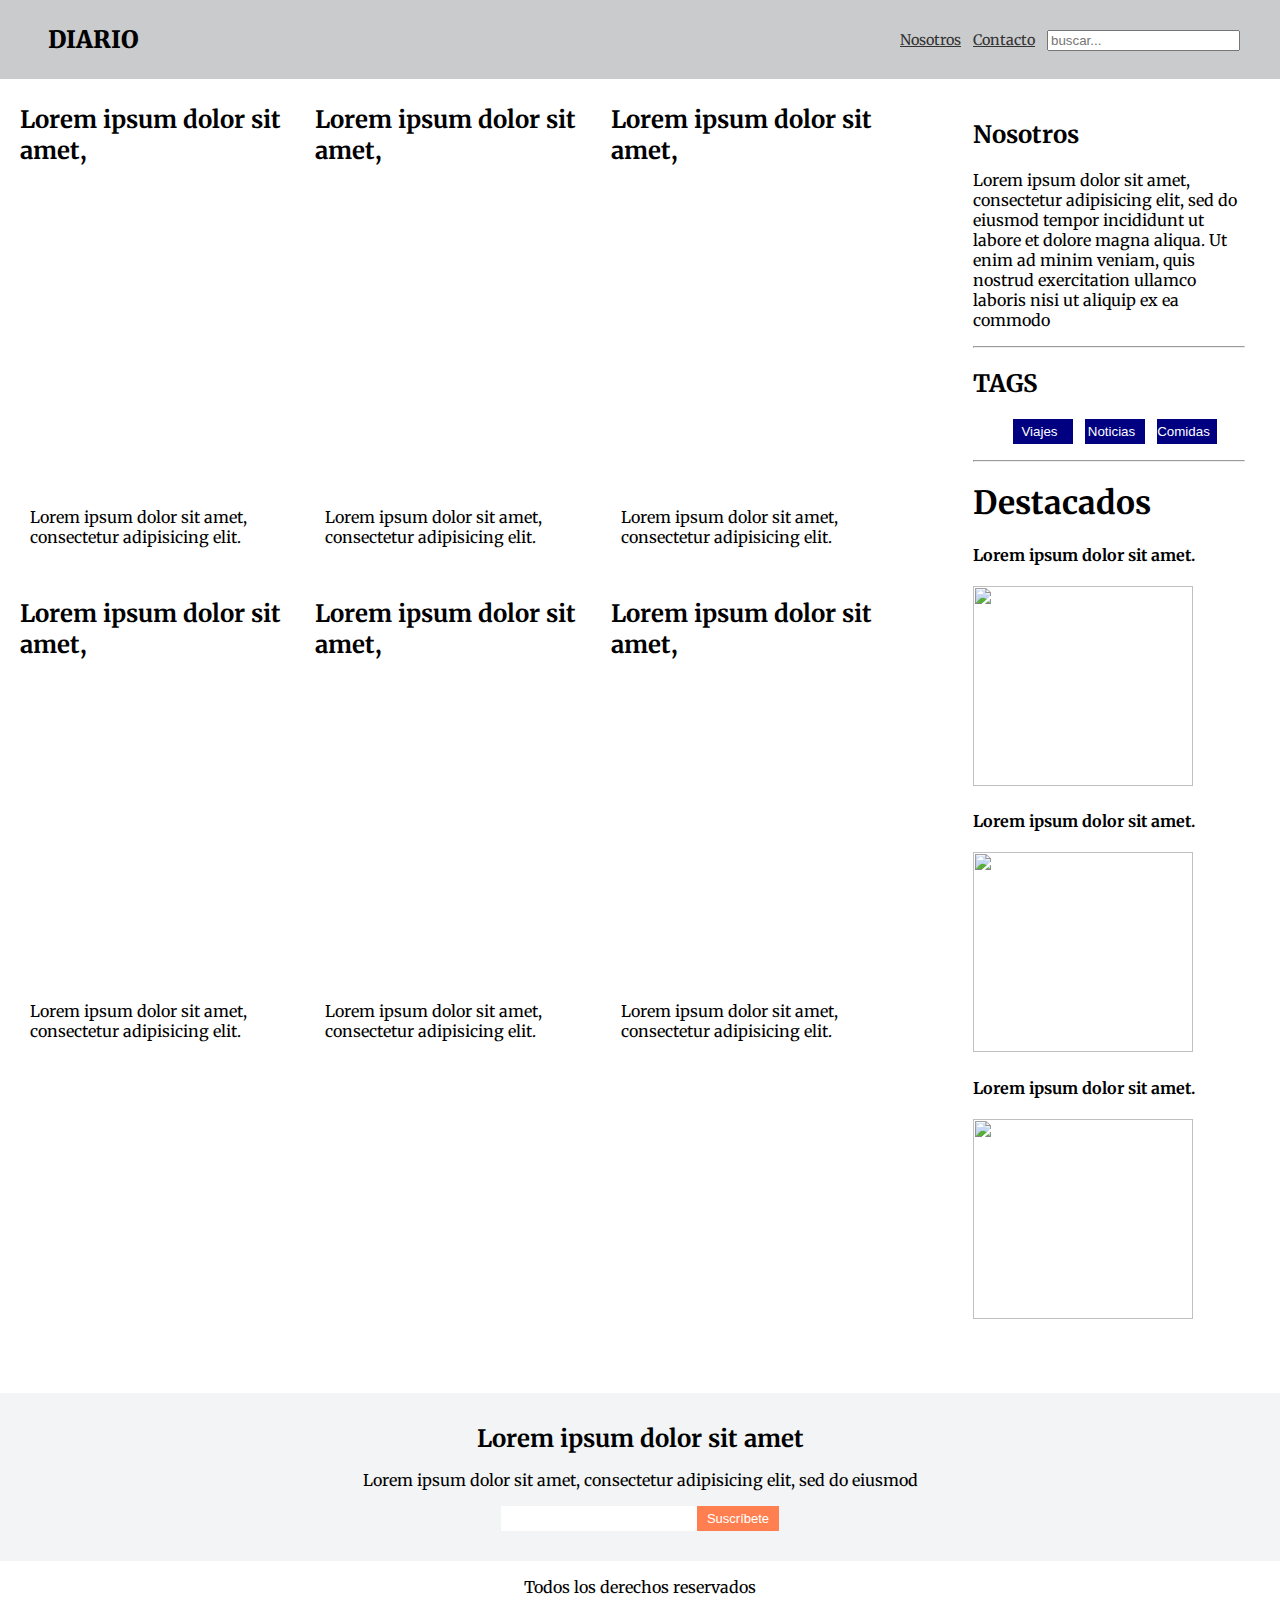
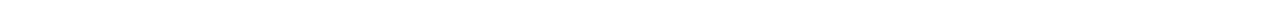
==== index.html @ 0bb25179 "revista" ====
<!DOCTYPE html>
<html lang="en">

<head>
    <meta charset="UTF-8">
    <meta name="viewport" content="width=device-width, initial-scale=1.0">
    <meta http-equiv="X-UA-Compatible" content="ie=edge">
    <title>Revista</title>
    <link href="/sass/css/style.css" rel="stylesheet">
</head>

<body>
    <nav>
        <h3>Diario</h3>
        <ul class="nav__menu">
            <li><a class="d-none d-md-block" href="">Nosotros</a></li>
            <li><a href="">Contacto</a></li>
            <li><input class="input-menu" type="text" name="buscar" placeholder="buscar..." /></li>
        </ul>
    </nav>
    <div class="contenedor row">
        <main class="col-12 col-md-9">
            <div class="lista__noticias">


                <div class="noticia">
                    <div class="cabecera">
                        <h2>
                            Lorem ipsum dolor sit amet,
                        </h2>
                    </div>
                    <div class="cuerpo">
                        <div class="noticia__img"></div>
                        <!-- <img src="https://picsum.photos/200/300?random=1" /> -->
                        <p>
                            Lorem ipsum dolor sit amet, consectetur adipisicing elit.
                        </p>
                    </div>
                </div>

                <div class="noticia">
                    <div class="cabecera">
                        <h2>
                            Lorem ipsum dolor sit amet,
                        </h2>
                    </div>
                    <div class="cuerpo">
                        <div class="noticia__img"></div>
                        <!-- <img src="https://picsum.photos/200/300?random=1" /> -->
                        <p>
                            Lorem ipsum dolor sit amet, consectetur adipisicing elit.
                        </p>
                    </div>
                </div>

                <div class="noticia">
                    <div class="cabecera">
                        <h2>
                            Lorem ipsum dolor sit amet,
                        </h2>
                    </div>
                    <div class="cuerpo">
                        <div class="noticia__img"></div>
                        <!-- <img src="https://picsum.photos/200/300?random=1" /> -->
                        <p>
                            Lorem ipsum dolor sit amet, consectetur adipisicing elit.
                        </p>
                    </div>
                </div>

                <div class="noticia">
                    <div class="cabecera">
                        <h2>
                            Lorem ipsum dolor sit amet,
                        </h2>
                    </div>
                    <div class="cuerpo">
                        <div class="noticia__img"></div>
                        <!-- <img src="https://picsum.photos/200/300?random=1" /> -->
                        <p>
                            Lorem ipsum dolor sit amet, consectetur adipisicing elit.
                        </p>
                    </div>
                </div>

                <div class="noticia">
                    <div class="cabecera">
                        <h2>
                            Lorem ipsum dolor sit amet,
                        </h2>
                    </div>
                    <div class="cuerpo">
                        <div class="noticia__img"></div>
                        <!-- <img src="https://picsum.photos/200/300?random=1" /> -->
                        <p>
                            Lorem ipsum dolor sit amet, consectetur adipisicing elit.
                        </p>
                    </div>
                </div>

                <div class="noticia">
                    <div class="cabecera">
                        <h2>
                            Lorem ipsum dolor sit amet,
                        </h2>
                    </div>
                    <div class="cuerpo">
                        <div class="noticia__img"></div>
                        <!-- <img src="https://picsum.photos/200/300?random=1" /> -->
                        <p>
                            Lorem ipsum dolor sit amet, consectetur adipisicing elit.
                        </p>
                    </div>
                </div>
            </div>

        </main>

        <aside class="listado__izquierdo col-12 col-md-3 d-none d-md-block">
            <div class="listado">
                <h2>Nosotros</h2>
            <p>Lorem ipsum dolor sit amet, consectetur adipisicing elit, sed do eiusmod tempor incididunt ut labore et dolore magna aliqua. Ut enim ad minim veniam, quis nostrud exercitation ullamco laboris nisi ut aliquip ex ea commodo</p>
            </div>
            <hr>
            <div class="tag">
                <h2>TAGS</h2>
                <ul>
                    <li><button class="btn">Viajes</button></li> 
                    <li><button class="btn">Noticias</button></li>
                    <li><button class="btn">Comidas</button></li>
                </ul>
                <hr>
            </div>
            <div class="noticias-destacadas">
                <h1>Destacados </h1>
                <div class="item">
                    <h4>Lorem ipsum dolor sit amet.</h4>
                    <img src="https://picsum.photos/200/200?random=7" />
                </div>
                <div class="item">
                    <h4>Lorem ipsum dolor sit amet.</h4>
                    <img src="https://picsum.photos/200/200?random=8" />
                </div>
                <div class="item">
                    <h4>Lorem ipsum dolor sit amet.</h4>
                    <img src="https://picsum.photos/200/200?random=9" />
                </div>
            </div>
           
        </div>
        <div class="col-12 newsletter">
            <h2>Lorem ipsum dolor sit amet</h2>
            <p>Lorem ipsum dolor sit amet, consectetur adipisicing elit, sed do eiusmod</p>
            <div class="group">
                <input type="text" name=""><button>Suscríbete</button>
            </div>
        </div>
        <div class="col-12 footer">
            <p>Todos los derechos reservados</p>
        </div>

        </aside>

       
    </div>
</body>

</html>
---- sass/css/style.css ----
@charset "UTF-8";
@import url("https://fonts.googleapis.com/css?family=Merriweather:300,400,900&display=swap");
body {
  margin: 0;
  padding: 0;
  box-sizing: border-box; }

body {
  font-family: 'Merriweather', serif;
  font-size: 1rem; }

nav {
  background-color: #cacbcc;
  display: flex;
  justify-content: space-between;
  align-items: center;
  padding: 0 3rem; }

.input-menu {
  width: 100%; }

h3 {
  font-size: 1.5rem;
  font-weight: 900;
  text-transform: uppercase; }

li {
  display: inline-block;
  padding-right: 0.5rem; }
  li a {
    text-decoration: none;
    font-size: 0.9rem;
    color: #333;
    text-decoration: underline; }
    li a:hover {
      color: darkorange; }
  li:last-child {
    padding-right: 0; }

.contenedor {
  margin-left: auto;
  margin-right: auto;
  padding-left: 15px;
  padding-right: 15px; }

.row {
  display: grid;
  grid-template-columns: repeat(12, 1fr); }

.d-none {
  display: none; }

.d-block {
  display: block; }

/* COLUMNAS
/*==========================================================================*/
/*columnas smartphone*/
.col-12 {
  grid-column: span 12; }

.col-11 {
  grid-column: span 11; }

.col-10 {
  grid-column: span 10; }

.col-9 {
  grid-column: span 9; }

.col-8 {
  grid-column: span 8; }

.col-7 {
  grid-column: span 7; }

.col-6 {
  grid-column: span 6; }

.col-5 {
  grid-column: span 5; }

.col-4 {
  grid-column: span 4; }

.col-3 {
  grid-column: span 3; }

.col-2 {
  grid-column: span 2; }

.col-1 {
  grid-column: span 1; }

/* MEDIA QUERIES*/
/*desde 576px hasta 767 */
@media (min-width: 576px) {
  ​
  .d-sm-none {
    display: none; }

  .d-sm-block {
    display: block; }

  .col-sm-12 {
    grid-column: span 12; }

  .col-sm-11 {
    grid-column: span 11; }

  .col-sm-10 {
    grid-column: span 10; }

  .col-sm-9 {
    grid-column: span 9; }

  .col-sm-8 {
    grid-column: span 8; }

  .col-sm-7 {
    grid-column: span 7; }

  .col-sm-6 {
    grid-column: span 6; }

  .col-sm-5 {
    grid-column: span 5; }

  .col-sm-4 {
    grid-column: span 4; }

  .col-sm-3 {
    grid-column: span 3; }

  .col-sm-2 {
    grid-column: span 2; }

  .col-sm-1 {
    grid-column: span 1; } }
/*MD desde 768px hasta 991px*/
@media (min-width: 768px) {
  .d-md-none {
    display: none; }

  .d-md-block {
    display: block; }

  .col-md-12 {
    grid-column: span 12; }

  .col-md-11 {
    grid-column: span 11; }

  .col-md-10 {
    grid-column: span 10; }

  .col-md-9 {
    grid-column: span 9; }

  .col-md-8 {
    grid-column: span 8; }

  .col-md-7 {
    grid-column: span 7; }

  .col-md-6 {
    grid-column: span 6; }

  .col-md-5 {
    grid-column: span 5; }

  .col-md-4 {
    grid-column: span 4; }

  .col-md-3 {
    grid-column: span 3; }

  .col-md-2 {
    grid-column: span 2; }

  .col-md-1 {
    grid-column: span 1; } }
/*DESDE 992 HASTA 1199*/
@media (min-width: 992px) {
  .d-lg-none {
    display: none; }

  .d-lg-block {
    display: block; }

  .col-lg-12 {
    grid-column: span 12; }

  .col-lg-11 {
    grid-column: span 11; }

  .col-lg-10 {
    grid-column: span 10; }

  .col-lg-9 {
    grid-column: span 9; }

  .col-lg-8 {
    grid-column: span 8; }

  .col-lg-7 {
    grid-column: span 7; }

  .col-lg-6 {
    grid-column: span 6; }

  .col-lg-5 {
    grid-column: span 5; }

  .col-lg-4 {
    grid-column: span 4; }

  .col-lg-3 {
    grid-column: span 3; }

  .col-lg-2 {
    grid-column: span 2; }

  .col-lg-1 {
    grid-column: span 1; } }
/*DESDE 1200*/
@media (min-width: 1200px) {
  .d-xl-none {
    display: none; }

  .d-xl-block {
    display: block; }

  .col-xl-12 {
    grid-column: span 12; }

  .col-xl-11 {
    grid-column: span 11; }

  .col-xl-10 {
    grid-column: span 10; }

  .col-xl-9 {
    grid-column: span 9; }

  .col-xl-8 {
    grid-column: span 8; }

  .col-xl-7 {
    grid-column: span 7; }

  .col-xl-6 {
    grid-column: span 6; }

  .col-xl-5 {
    grid-column: span 5; }

  .col-xl-4 {
    grid-column: span 4; }

  .col-xl-3 {
    grid-column: span 3; }

  .col-xl-2 {
    grid-column: span 2; }

  .col-xl-1 {
    grid-column: span 1; } }
main {
  background-color: #ffffff;
  display: flex;
  flex-wrap: wrap;
  justify-content: center; }
  main .lista__noticias {
    margin: 0 auto; }
  main .noticia {
    max-width: 300px; }
    main .noticia .cabecera {
      width: 100%; }
    main .noticia .cuerpo {
      width: 100%; }
      main .noticia .cuerpo .noticia__img {
        background-image: url(https://picsum.photos/200/300?random=1);
        background-position: center;
        background-repeat: no-repeat;
        background-size: cover;
        width: 100%;
        height: 150px; }

.listado__izquierdo {
  margin: 0;
  background-color: white;
  padding: 20px; }

.cuerpo img {
  width: 210px;
  height: 300px; }

.cuerpo p {
  padding: 5px 10px; }

.listado-izquierdo {
  width: 220px;
  float: right; }

.cabecera-listado {
  width: 220px;
  border-bottom: 1px solid gray; }

.tags {
  border-bottom: 1px solid gray; }

.tags ul {
  padding: 0;
  list-style: none; }

.tags ul li {
  padding: 2px 4px;
  background-color: steelblue;
  margin-right: 1px;
  color: white; }

.noticias-destacadas {
  margin-bottom: 50px; }

.noticias-destacadas img {
  width: 220px;
  height: 200px; }

.newsletter {
  background-color: #f2f4f5;
  text-align: center;
  padding-top: 30px;
  padding-bottom: 30px;
  margin: 0 auto; }

.newsletter h2 {
  font-size: 24px;
  margin: 0; }

@media (min-width: 768px) {
  .noticia {
    width: 30%;
    max-width: 300px;
    display: inline-block;
    margin: 5px; }
    .noticia .noticia__img {
      width: 100%;
      height: 300px !important; } }
.footer {
  margin: 0;
  background-color: white;
  color: black;
  height: 50px;
  text-align: center; }

.btn {
  background-color: navy;
  color: white;
  border: 0;
  width: 60px;
  height: 25px;
  padding-left: 0 !important; }

.group button {
  background-color: coral;
  color: white; }

.group input,
.group button {
  display: inline-block;
  border-width: 0;
  font-size: 13px;
  padding: 5px 10px; }

/*# sourceMappingURL=style.css.map */
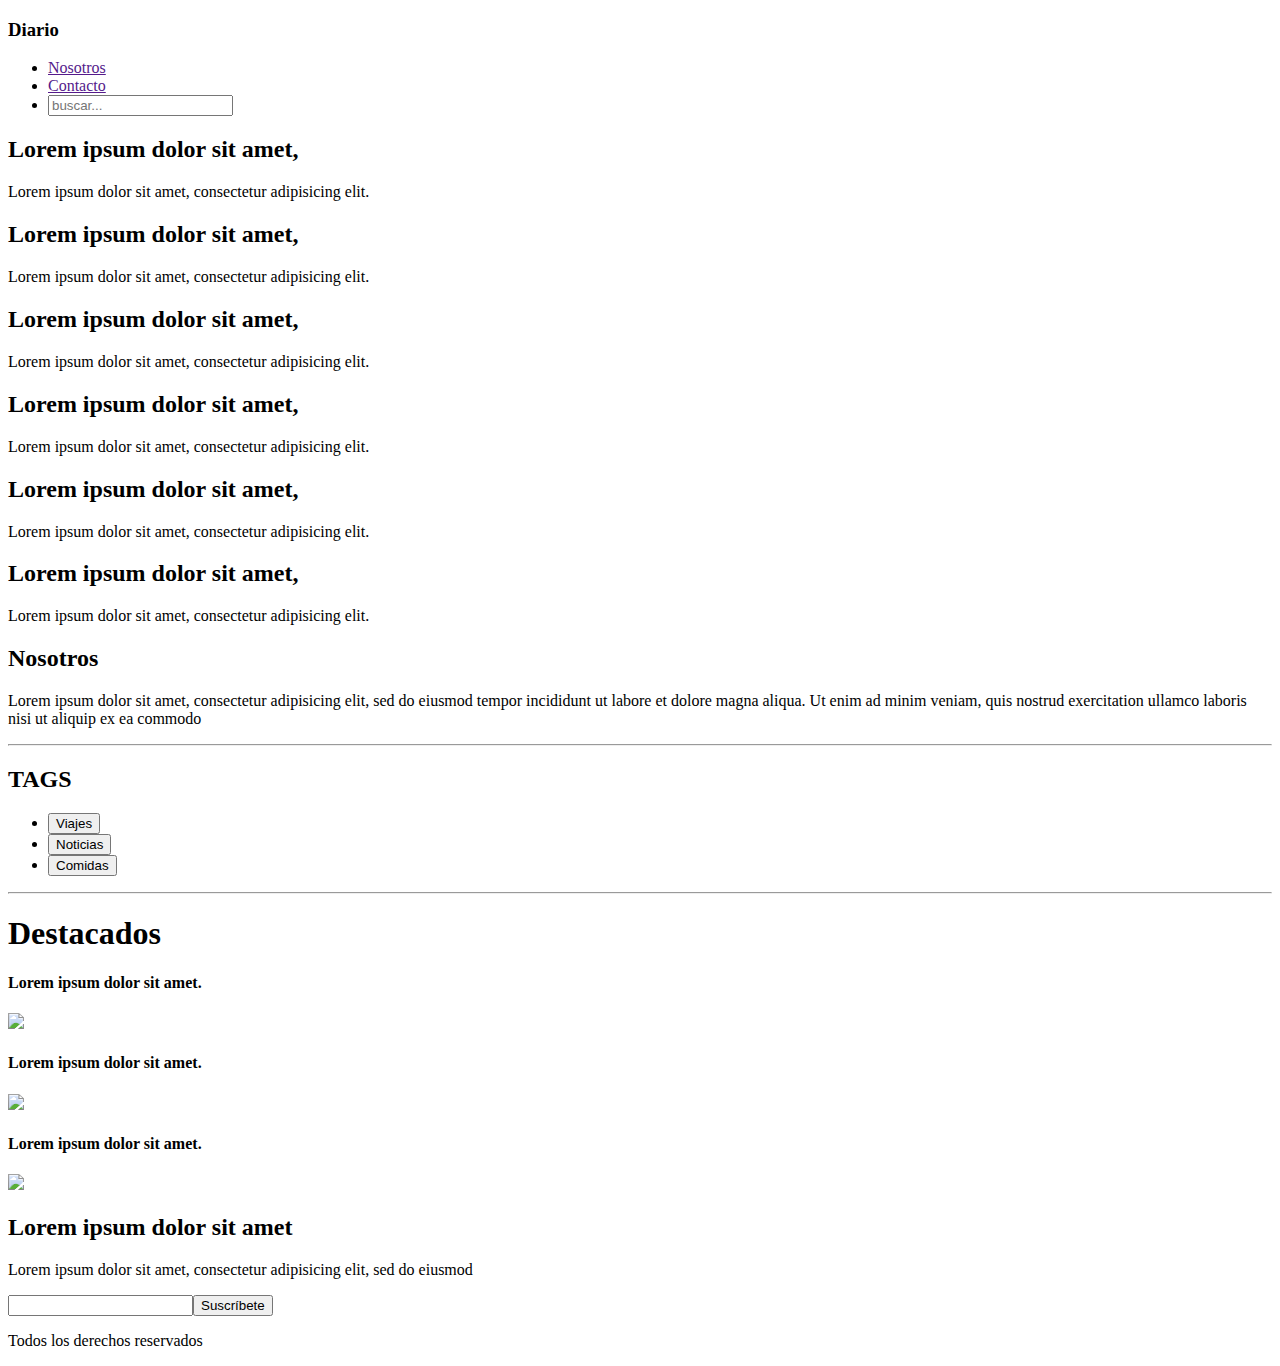
==== commit 4908ce4c: "assets" ====
--- a/index.html
+++ b/index.html
@@ -6,7 +6,7 @@
     <meta name="viewport" content="width=device-width, initial-scale=1.0">
     <meta http-equiv="X-UA-Compatible" content="ie=edge">
     <title>Revista</title>
-    <link href="/sass/css/style.css" rel="stylesheet">
+    <link href="/assets/css/style.css" rel="stylesheet">
 </head>
 
 <body>
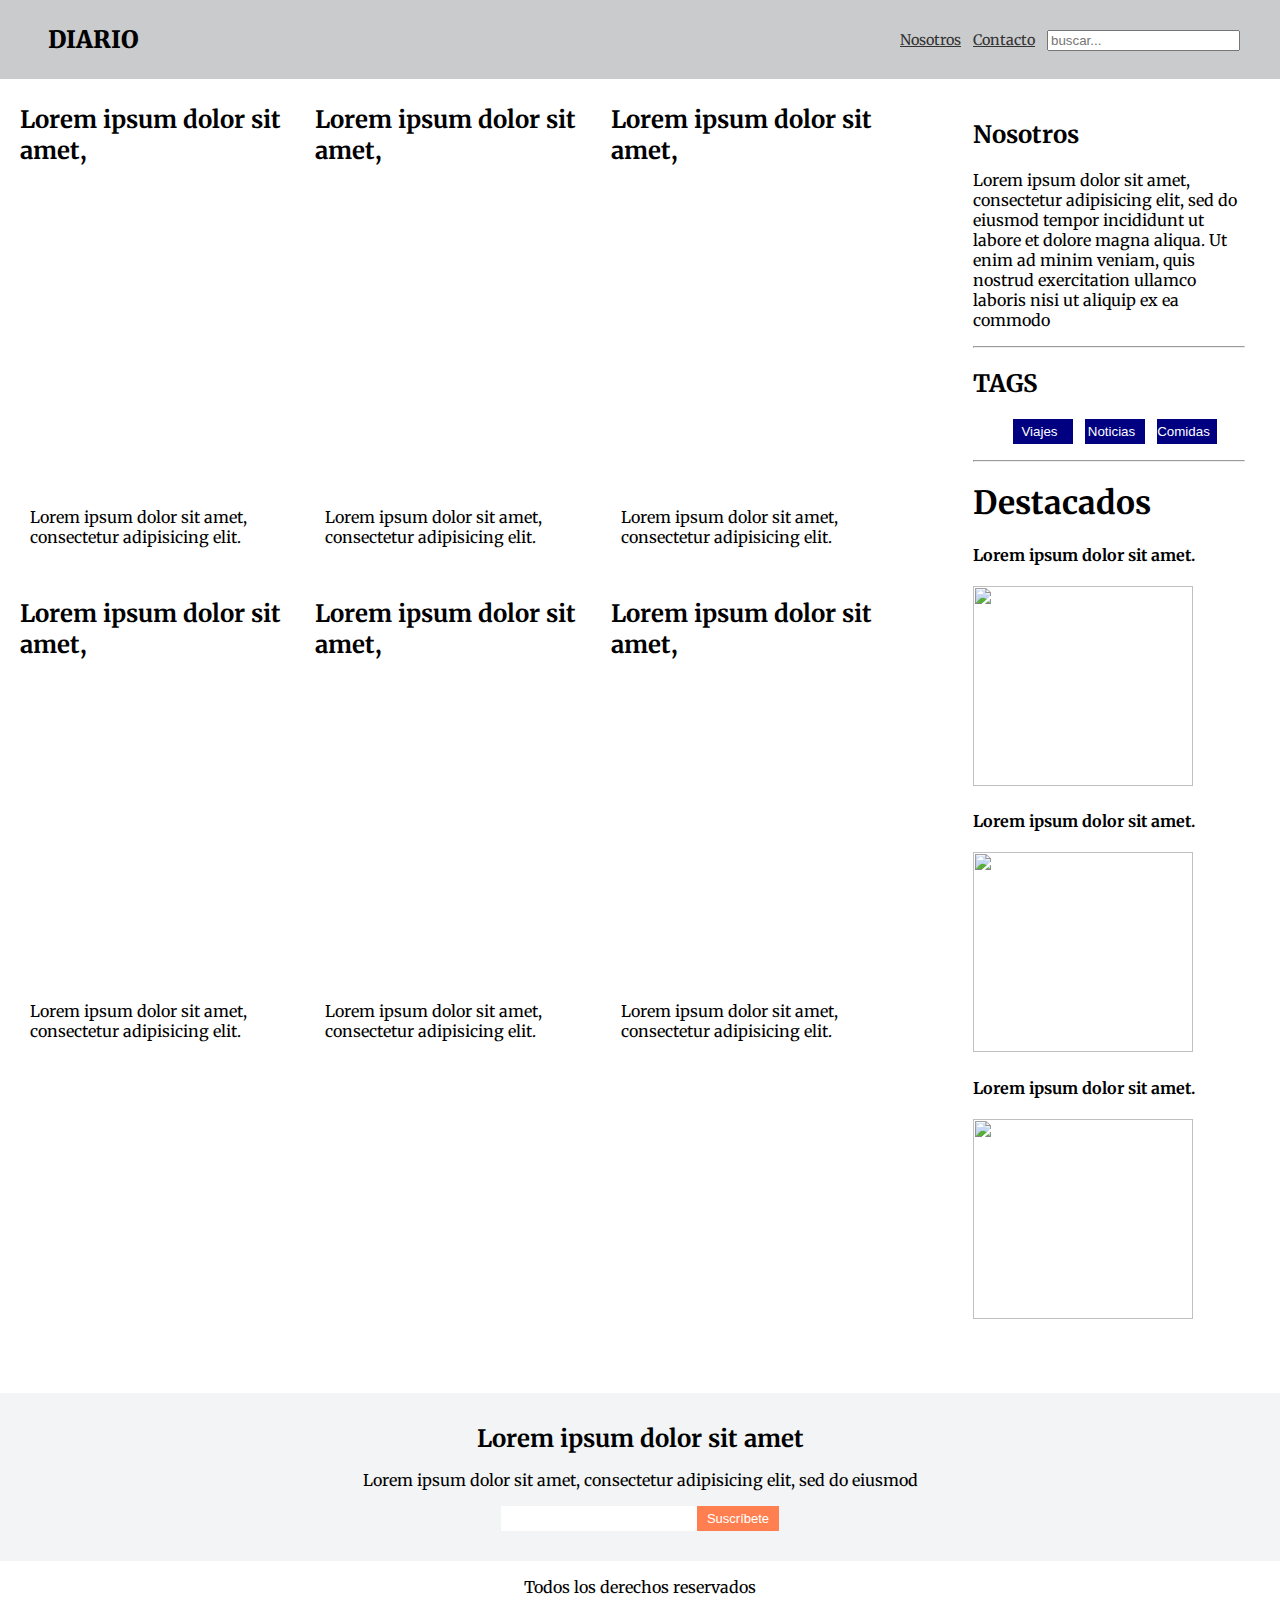
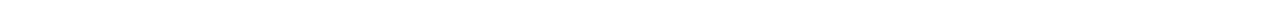
==== commit a5f28008: "/assets" ====
--- a/index.html
+++ b/index.html
@@ -6,7 +6,7 @@
     <meta name="viewport" content="width=device-width, initial-scale=1.0">
     <meta http-equiv="X-UA-Compatible" content="ie=edge">
     <title>Revista</title>
-    <link href="/assets/css/style.css" rel="stylesheet">
+    <link href="assets/css/style.css" rel="stylesheet">
 </head>
 
 <body>
--- a/assets/css/style.css
+++ b/assets/css/style.css
@@ -0,0 +1,376 @@
+@charset "UTF-8";
+@import url("https://fonts.googleapis.com/css?family=Merriweather:300,400,900&display=swap");
+body {
+  margin: 0;
+  padding: 0;
+  box-sizing: border-box; }
+
+body {
+  font-family: 'Merriweather', serif;
+  font-size: 1rem; }
+
+nav {
+  background-color: #cacbcc;
+  display: flex;
+  justify-content: space-between;
+  align-items: center;
+  padding: 0 3rem; }
+
+.input-menu {
+  width: 100%; }
+
+h3 {
+  font-size: 1.5rem;
+  font-weight: 900;
+  text-transform: uppercase; }
+
+li {
+  display: inline-block;
+  padding-right: 0.5rem; }
+  li a {
+    text-decoration: none;
+    font-size: 0.9rem;
+    color: #333;
+    text-decoration: underline; }
+    li a:hover {
+      color: darkorange; }
+  li:last-child {
+    padding-right: 0; }
+
+.contenedor {
+  margin-left: auto;
+  margin-right: auto;
+  padding-left: 15px;
+  padding-right: 15px; }
+
+.row {
+  display: grid;
+  grid-template-columns: repeat(12, 1fr); }
+
+.d-none {
+  display: none; }
+
+.d-block {
+  display: block; }
+
+/* COLUMNAS
+/*==========================================================================*/
+/*columnas smartphone*/
+.col-12 {
+  grid-column: span 12; }
+
+.col-11 {
+  grid-column: span 11; }
+
+.col-10 {
+  grid-column: span 10; }
+
+.col-9 {
+  grid-column: span 9; }
+
+.col-8 {
+  grid-column: span 8; }
+
+.col-7 {
+  grid-column: span 7; }
+
+.col-6 {
+  grid-column: span 6; }
+
+.col-5 {
+  grid-column: span 5; }
+
+.col-4 {
+  grid-column: span 4; }
+
+.col-3 {
+  grid-column: span 3; }
+
+.col-2 {
+  grid-column: span 2; }
+
+.col-1 {
+  grid-column: span 1; }
+
+/* MEDIA QUERIES*/
+/*desde 576px hasta 767 */
+@media (min-width: 576px) {
+  ​
+  .d-sm-none {
+    display: none; }
+
+  .d-sm-block {
+    display: block; }
+
+  .col-sm-12 {
+    grid-column: span 12; }
+
+  .col-sm-11 {
+    grid-column: span 11; }
+
+  .col-sm-10 {
+    grid-column: span 10; }
+
+  .col-sm-9 {
+    grid-column: span 9; }
+
+  .col-sm-8 {
+    grid-column: span 8; }
+
+  .col-sm-7 {
+    grid-column: span 7; }
+
+  .col-sm-6 {
+    grid-column: span 6; }
+
+  .col-sm-5 {
+    grid-column: span 5; }
+
+  .col-sm-4 {
+    grid-column: span 4; }
+
+  .col-sm-3 {
+    grid-column: span 3; }
+
+  .col-sm-2 {
+    grid-column: span 2; }
+
+  .col-sm-1 {
+    grid-column: span 1; } }
+/*MD desde 768px hasta 991px*/
+@media (min-width: 768px) {
+  .d-md-none {
+    display: none; }
+
+  .d-md-block {
+    display: block; }
+
+  .col-md-12 {
+    grid-column: span 12; }
+
+  .col-md-11 {
+    grid-column: span 11; }
+
+  .col-md-10 {
+    grid-column: span 10; }
+
+  .col-md-9 {
+    grid-column: span 9; }
+
+  .col-md-8 {
+    grid-column: span 8; }
+
+  .col-md-7 {
+    grid-column: span 7; }
+
+  .col-md-6 {
+    grid-column: span 6; }
+
+  .col-md-5 {
+    grid-column: span 5; }
+
+  .col-md-4 {
+    grid-column: span 4; }
+
+  .col-md-3 {
+    grid-column: span 3; }
+
+  .col-md-2 {
+    grid-column: span 2; }
+
+  .col-md-1 {
+    grid-column: span 1; } }
+/*DESDE 992 HASTA 1199*/
+@media (min-width: 992px) {
+  .d-lg-none {
+    display: none; }
+
+  .d-lg-block {
+    display: block; }
+
+  .col-lg-12 {
+    grid-column: span 12; }
+
+  .col-lg-11 {
+    grid-column: span 11; }
+
+  .col-lg-10 {
+    grid-column: span 10; }
+
+  .col-lg-9 {
+    grid-column: span 9; }
+
+  .col-lg-8 {
+    grid-column: span 8; }
+
+  .col-lg-7 {
+    grid-column: span 7; }
+
+  .col-lg-6 {
+    grid-column: span 6; }
+
+  .col-lg-5 {
+    grid-column: span 5; }
+
+  .col-lg-4 {
+    grid-column: span 4; }
+
+  .col-lg-3 {
+    grid-column: span 3; }
+
+  .col-lg-2 {
+    grid-column: span 2; }
+
+  .col-lg-1 {
+    grid-column: span 1; } }
+/*DESDE 1200*/
+@media (min-width: 1200px) {
+  .d-xl-none {
+    display: none; }
+
+  .d-xl-block {
+    display: block; }
+
+  .col-xl-12 {
+    grid-column: span 12; }
+
+  .col-xl-11 {
+    grid-column: span 11; }
+
+  .col-xl-10 {
+    grid-column: span 10; }
+
+  .col-xl-9 {
+    grid-column: span 9; }
+
+  .col-xl-8 {
+    grid-column: span 8; }
+
+  .col-xl-7 {
+    grid-column: span 7; }
+
+  .col-xl-6 {
+    grid-column: span 6; }
+
+  .col-xl-5 {
+    grid-column: span 5; }
+
+  .col-xl-4 {
+    grid-column: span 4; }
+
+  .col-xl-3 {
+    grid-column: span 3; }
+
+  .col-xl-2 {
+    grid-column: span 2; }
+
+  .col-xl-1 {
+    grid-column: span 1; } }
+main {
+  background-color: #ffffff;
+  display: flex;
+  flex-wrap: wrap;
+  justify-content: center; }
+  main .lista__noticias {
+    margin: 0 auto; }
+  main .noticia {
+    max-width: 300px; }
+    main .noticia .cabecera {
+      width: 100%; }
+    main .noticia .cuerpo {
+      width: 100%; }
+      main .noticia .cuerpo .noticia__img {
+        background-image: url(https://picsum.photos/200/300?random=1);
+        background-position: center;
+        background-repeat: no-repeat;
+        background-size: cover;
+        width: 100%;
+        height: 150px; }
+
+.listado__izquierdo {
+  margin: 0;
+  background-color: white;
+  padding: 20px; }
+
+.cuerpo img {
+  width: 210px;
+  height: 300px; }
+
+.cuerpo p {
+  padding: 5px 10px; }
+
+.listado-izquierdo {
+  width: 220px;
+  float: right; }
+
+.cabecera-listado {
+  width: 220px;
+  border-bottom: 1px solid gray; }
+
+.tags {
+  border-bottom: 1px solid gray; }
+
+.tags ul {
+  padding: 0;
+  list-style: none; }
+
+.tags ul li {
+  padding: 2px 4px;
+  background-color: steelblue;
+  margin-right: 1px;
+  color: white; }
+
+.noticias-destacadas {
+  margin-bottom: 50px; }
+
+.noticias-destacadas img {
+  width: 220px;
+  height: 200px; }
+
+.newsletter {
+  background-color: #f2f4f5;
+  text-align: center;
+  padding-top: 30px;
+  padding-bottom: 30px;
+  margin: 0 auto; }
+
+.newsletter h2 {
+  font-size: 24px;
+  margin: 0; }
+
+@media (min-width: 768px) {
+  .noticia {
+    width: 30%;
+    max-width: 300px;
+    display: inline-block;
+    margin: 5px; }
+    .noticia .noticia__img {
+      width: 100%;
+      height: 300px !important; } }
+.footer {
+  margin: 0;
+  background-color: white;
+  color: black;
+  height: 50px;
+  text-align: center; }
+
+.btn {
+  background-color: navy;
+  color: white;
+  border: 0;
+  width: 60px;
+  height: 25px;
+  padding-left: 0 !important; }
+
+.group button {
+  background-color: coral;
+  color: white; }
+
+.group input,
+.group button {
+  display: inline-block;
+  border-width: 0;
+  font-size: 13px;
+  padding: 5px 10px; }
+
+/*# sourceMappingURL=style.css.map */
